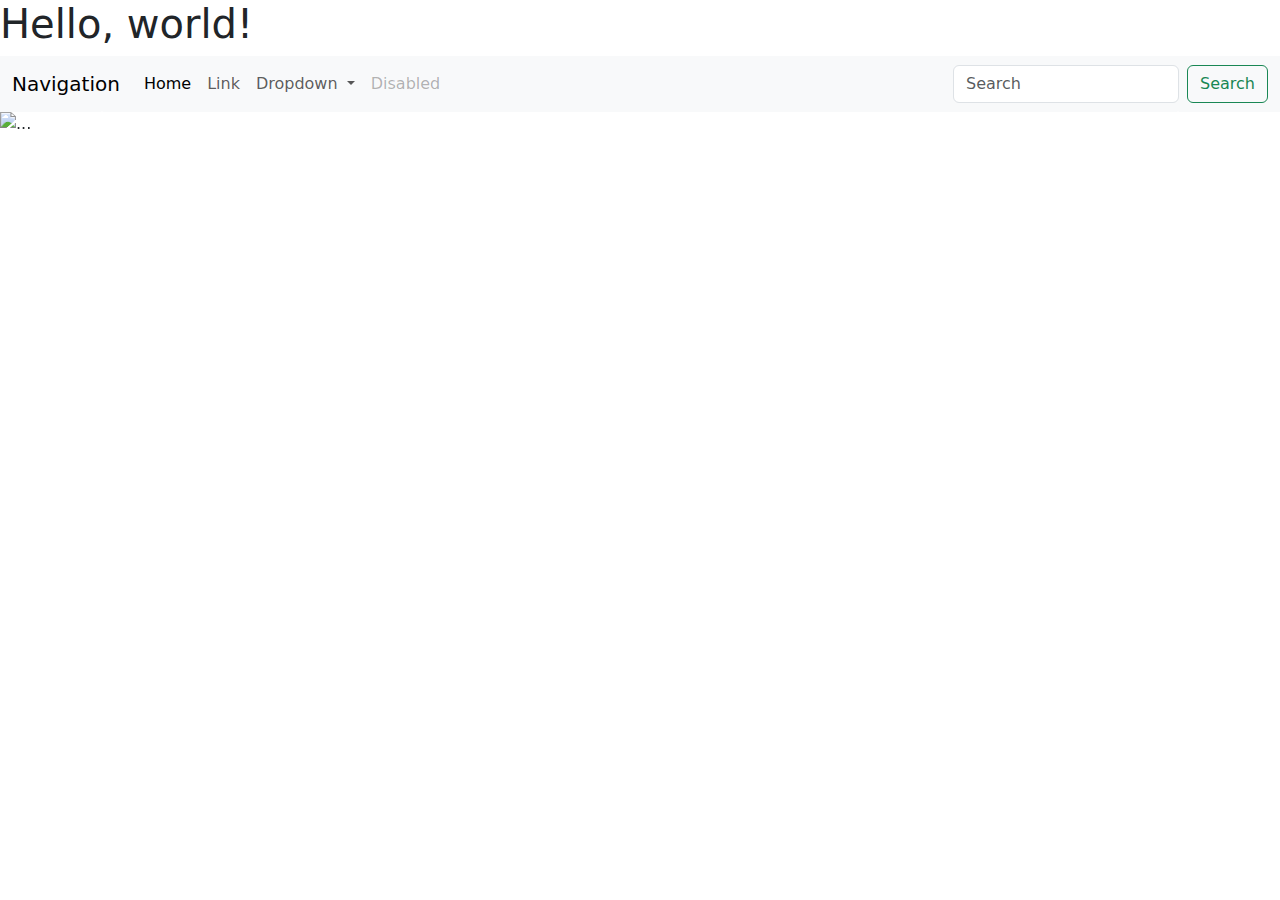
==== index.html @ 34ced66f "carousel" ====
<!doctype html>
<html lang="en">
  <head>
    <meta charset="utf-8">
    <link href="https://cdn.jsdelivr.net/npm/bootstrap@5.3.3/dist/css/bootstrap.min.css" rel="stylesheet" integrity="sha384-QWTKZyjpPEjISv5WaRU9OFeRpok6YctnYmDr5pNlyT2bRjXh0JMhjY6hW+ALEwIH" crossorigin="anonymous">
    <meta name="viewport" content="width=device-width, initial-scale=1">
    <title>BS</title>
  </head>
  <body>
    <script src="https://cdn.jsdelivr.net/npm/bootstrap@5.3.3/dist/js/bootstrap.bundle.min.js" integrity="sha384-YvpcrYf0tY3lHB60NNkmXc5s9fDVZLESaAA55NDzOxhy9GkcIdslK1eN7N6jIeHz" crossorigin="anonymous"></script>
    <h1>Hello, world!</h1>
    <nav class="navbar navbar-expand-lg bg-body-tertiary">
      <div class="container-fluid">
        <a class="navbar-brand" href="#">Navigation</a>
        <button class="navbar-toggler" type="button" data-bs-toggle="collapse" data-bs-target="#navbarSupportedContent" aria-controls="navbarSupportedContent" aria-expanded="false" aria-label="Toggle navigation">
          <span class="navbar-toggler-icon"></span>
        </button>
        <div class="collapse navbar-collapse" id="navbarSupportedContent">
          <ul class="navbar-nav me-auto mb-2 mb-lg-0">
            <li class="nav-item">
              <a class="nav-link active" aria-current="page" href="#">Home</a>
            </li>
            <li class="nav-item">
              <a class="nav-link" href="#">Link</a>
            </li>
            <li class="nav-item dropdown">
              <a class="nav-link dropdown-toggle" href="#" role="button" data-bs-toggle="dropdown" aria-expanded="false">
                Dropdown
              </a>
              <ul class="dropdown-menu">
                <li><a class="dropdown-item" href="#">Action</a></li>
                <li><a class="dropdown-item" href="#">Another action</a></li>
                <li><hr class="dropdown-divider"></li>
                <li><a class="dropdown-item" href="#">Something else here</a></li>
              </ul>
            </li>
            <li class="nav-item">
              <a class="nav-link disabled" aria-disabled="true">Disabled</a>
            </li>
          </ul>
          <form class="d-flex" role="search">
            <input class="form-control me-2" type="search" placeholder="Search" aria-label="Search">
            <button class="btn btn-outline-success" type="submit">Search</button>
          </form>
        </div>
      </div>
    </nav>
    <div id="carouselExample" class="carousel slide">
      <div class="carousel-inner">
        <div class="carousel-item active">
          <img src="..." class="d-block w-100" alt="...">
        </div>
        <div class="carousel-item">
          <img src="..." class="d-block w-100" alt="...">
        </div>
        <div class="carousel-item">
          <img src="..." class="d-block w-100" alt="...">
        </div>
      </div>
      <button class="carousel-control-prev" type="button" data-bs-target="#carouselExample" data-bs-slide="prev">
        <span class="carousel-control-prev-icon" aria-hidden="true"></span>
        <span class="visually-hidden">Previous</span>
      </button>
      <button class="carousel-control-next" type="button" data-bs-target="#carouselExample" data-bs-slide="next">
        <span class="carousel-control-next-icon" aria-hidden="true"></span>
        <span class="visually-hidden">Next</span>
      </button>
    </div>
  </body>
</html>
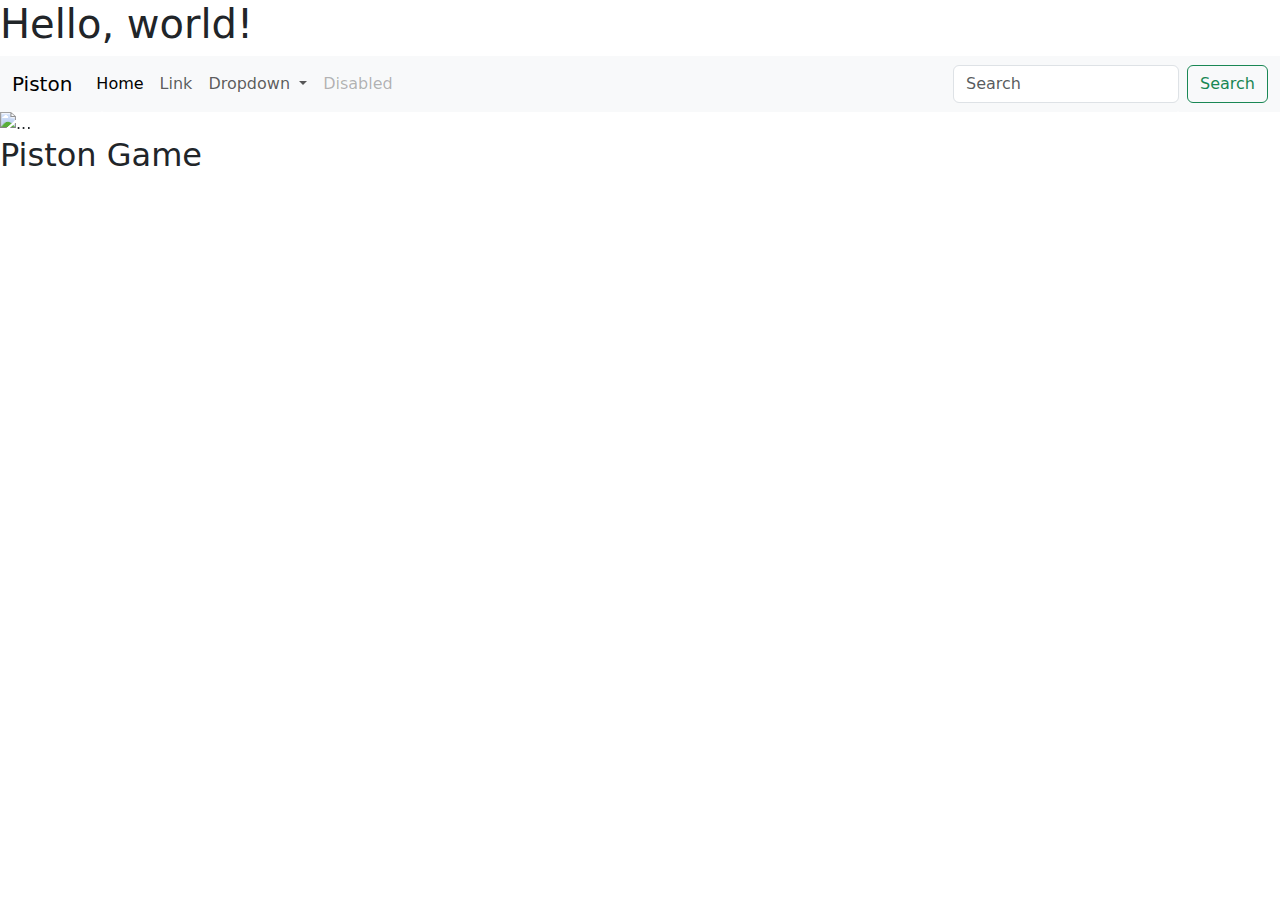
==== commit 0754125e: "piston" ====
--- a/index.html
+++ b/index.html
@@ -11,7 +11,7 @@
     <h1>Hello, world!</h1>
     <nav class="navbar navbar-expand-lg bg-body-tertiary">
       <div class="container-fluid">
-        <a class="navbar-brand" href="#">Navigation</a>
+        <a class="navbar-brand" href="#">Piston</a>
         <button class="navbar-toggler" type="button" data-bs-toggle="collapse" data-bs-target="#navbarSupportedContent" aria-controls="navbarSupportedContent" aria-expanded="false" aria-label="Toggle navigation">
           <span class="navbar-toggler-icon"></span>
         </button>
@@ -66,5 +66,6 @@
         <span class="visually-hidden">Next</span>
       </button>
     </div>
+    <h2>Piston Game</h2>
   </body>
 </html>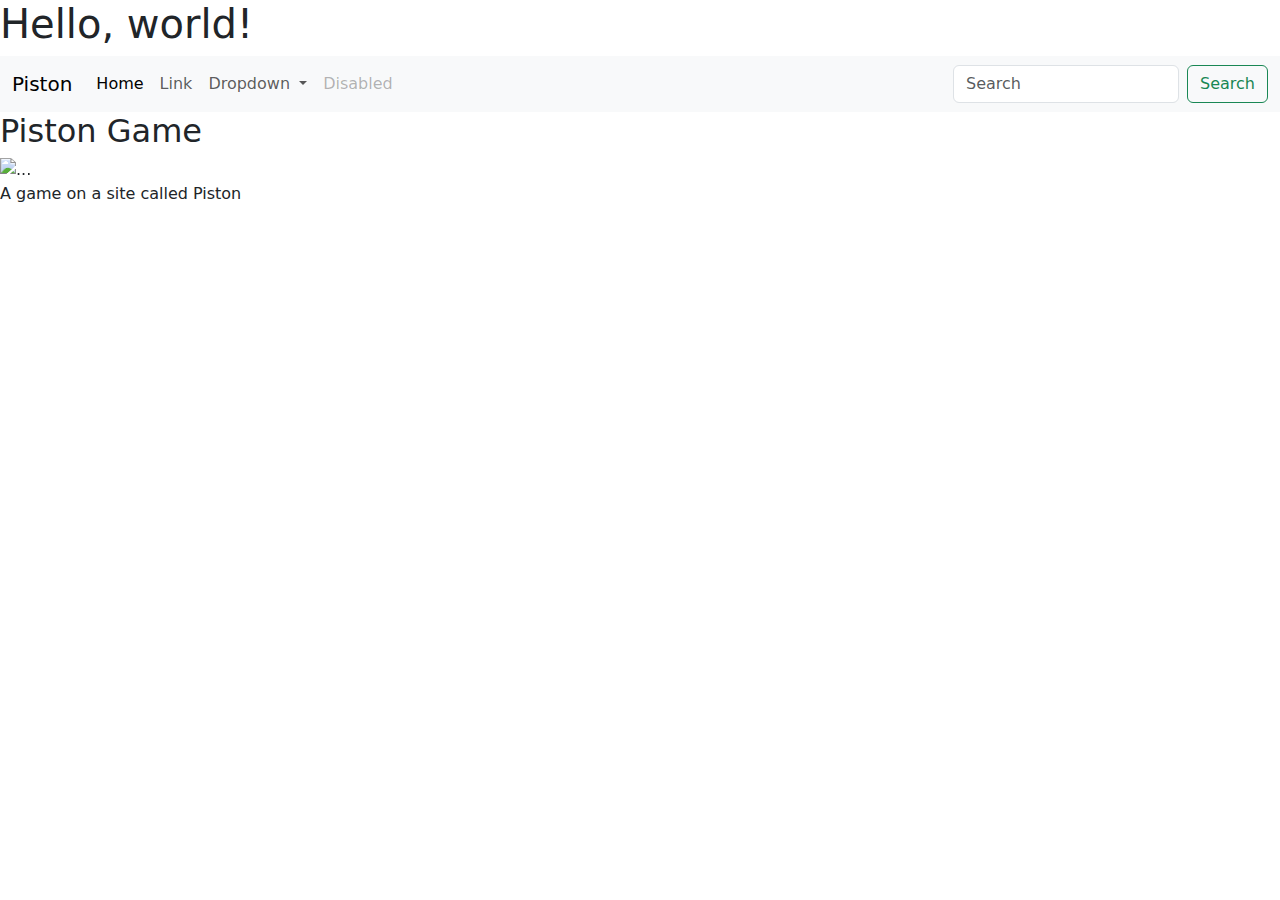
==== commit 5d74f45b: "added description of piston game" ====
--- a/index.html
+++ b/index.html
@@ -45,6 +45,7 @@
         </div>
       </div>
     </nav>
+    <h2>Piston Game</h2>
     <div id="carouselExample" class="carousel slide">
       <div class="carousel-inner">
         <div class="carousel-item active">
@@ -66,6 +67,6 @@
         <span class="visually-hidden">Next</span>
       </button>
     </div>
-    <h2>Piston Game</h2>
+    <p>A game on a site called Piston</p>
   </body>
 </html>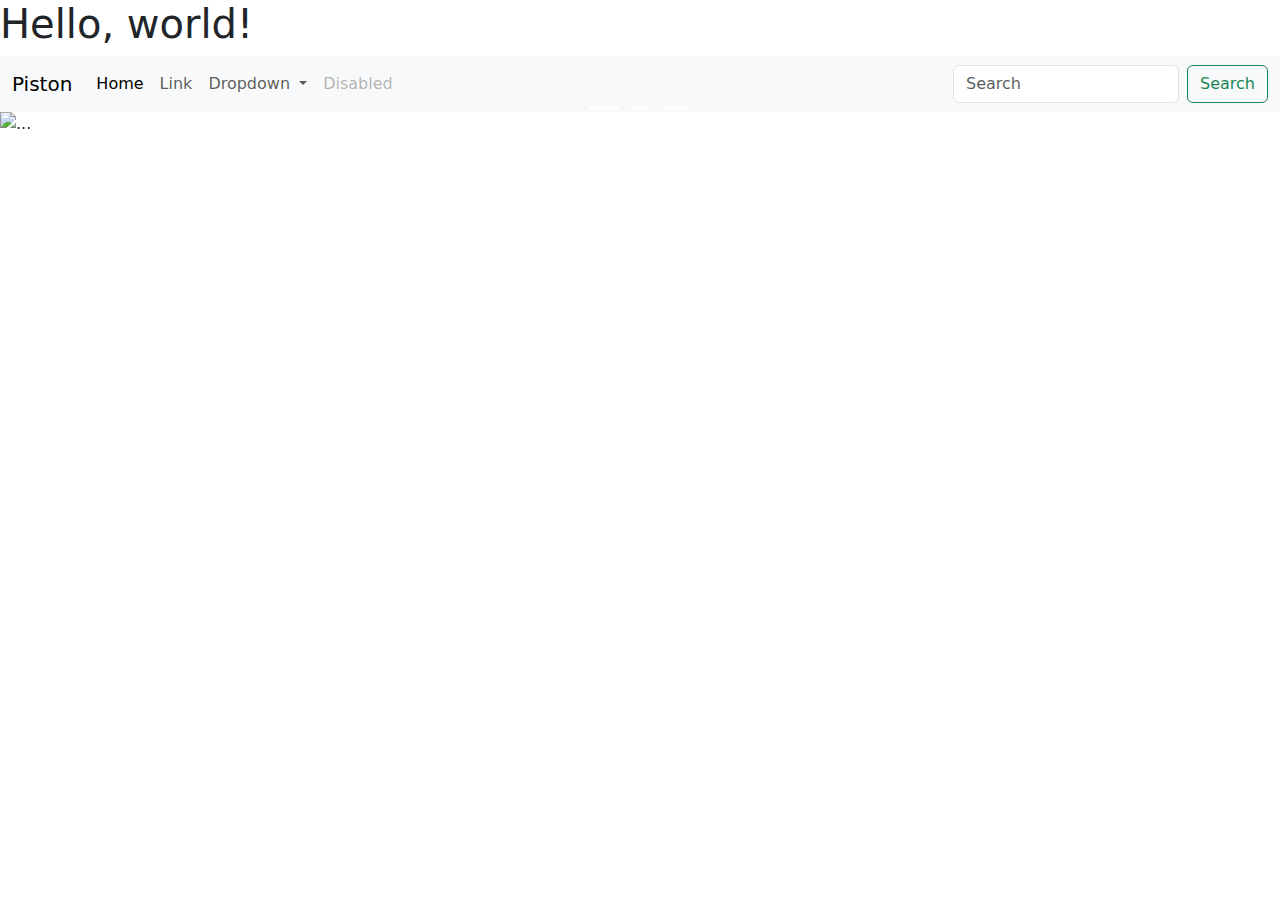
==== commit 386acfe1: "add carousel" ====
--- a/index.html
+++ b/index.html
@@ -18,7 +18,7 @@
         <div class="collapse navbar-collapse" id="navbarSupportedContent">
           <ul class="navbar-nav me-auto mb-2 mb-lg-0">
             <li class="nav-item">
-              <a class="nav-link active" aria-current="page" href="#">Home</a>
+              <a class="nav-link active" aria-current="page" href="index.html">Home</a>
             </li>
             <li class="nav-item">
               <a class="nav-link" href="#">Link</a>
@@ -30,7 +30,6 @@
               <ul class="dropdown-menu">
                 <li><a class="dropdown-item" href="#">Action</a></li>
                 <li><a class="dropdown-item" href="#">Another action</a></li>
-                <li><hr class="dropdown-divider"></li>
                 <li><a class="dropdown-item" href="#">Something else here</a></li>
               </ul>
             </li>
@@ -45,8 +44,12 @@
         </div>
       </div>
     </nav>
-    <h2>Piston Game</h2>
-    <div id="carouselExample" class="carousel slide">
+    <div id="carouselExampleIndicators" class="carousel slide">
+      <div class="carousel-indicators">
+        <button type="button" data-bs-target="#carouselExampleIndicators" data-bs-slide-to="0" class="active" aria-current="true" aria-label="Slide 1"></button>
+        <button type="button" data-bs-target="#carouselExampleIndicators" data-bs-slide-to="1" aria-label="Slide 2"></button>
+        <button type="button" data-bs-target="#carouselExampleIndicators" data-bs-slide-to="2" aria-label="Slide 3"></button>
+      </div>
       <div class="carousel-inner">
         <div class="carousel-item active">
           <img src="..." class="d-block w-100" alt="...">
@@ -58,15 +61,14 @@
           <img src="..." class="d-block w-100" alt="...">
         </div>
       </div>
-      <button class="carousel-control-prev" type="button" data-bs-target="#carouselExample" data-bs-slide="prev">
+      <button class="carousel-control-prev" type="button" data-bs-target="#carouselExampleIndicators" data-bs-slide="prev">
         <span class="carousel-control-prev-icon" aria-hidden="true"></span>
         <span class="visually-hidden">Previous</span>
       </button>
-      <button class="carousel-control-next" type="button" data-bs-target="#carouselExample" data-bs-slide="next">
+      <button class="carousel-control-next" type="button" data-bs-target="#carouselExampleIndicators" data-bs-slide="next">
         <span class="carousel-control-next-icon" aria-hidden="true"></span>
         <span class="visually-hidden">Next</span>
       </button>
     </div>
-    <p>A game on a site called Piston</p>
   </body>
 </html>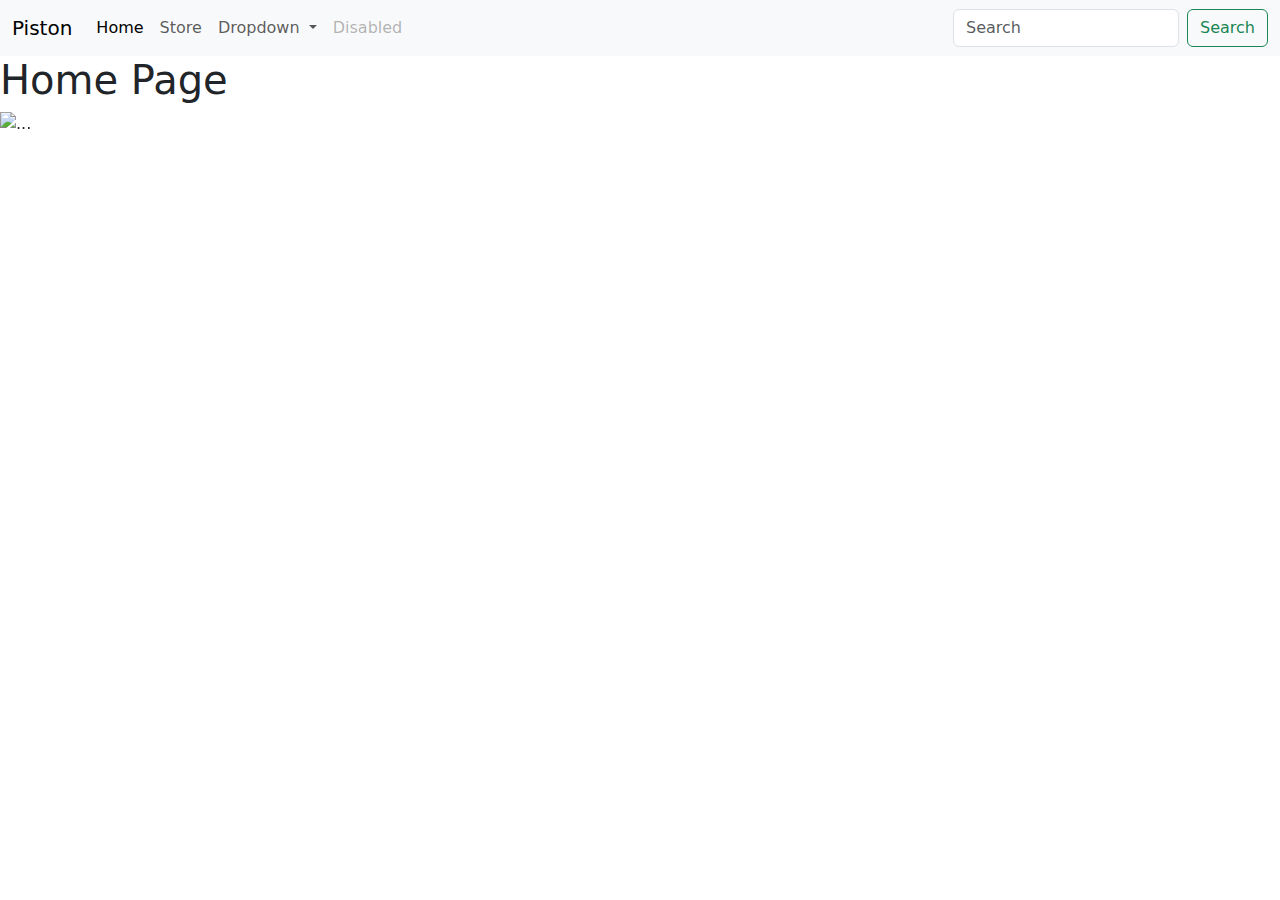
==== commit f3c552af: "products page" ====
--- a/index.html
+++ b/index.html
@@ -8,7 +8,6 @@
   </head>
   <body>
     <script src="https://cdn.jsdelivr.net/npm/bootstrap@5.3.3/dist/js/bootstrap.bundle.min.js" integrity="sha384-YvpcrYf0tY3lHB60NNkmXc5s9fDVZLESaAA55NDzOxhy9GkcIdslK1eN7N6jIeHz" crossorigin="anonymous"></script>
-    <h1>Hello, world!</h1>
     <nav class="navbar navbar-expand-lg bg-body-tertiary">
       <div class="container-fluid">
         <a class="navbar-brand" href="#">Piston</a>
@@ -21,7 +20,7 @@
               <a class="nav-link active" aria-current="page" href="index.html">Home</a>
             </li>
             <li class="nav-item">
-              <a class="nav-link" href="#">Link</a>
+              <a class="nav-link" href="products.html">Store</a>
             </li>
             <li class="nav-item dropdown">
               <a class="nav-link dropdown-toggle" href="#" role="button" data-bs-toggle="dropdown" aria-expanded="false">
@@ -44,6 +43,7 @@
         </div>
       </div>
     </nav>
+    <h1>Home Page</h1>
     <div id="carouselExampleIndicators" class="carousel slide">
       <div class="carousel-indicators">
         <button type="button" data-bs-target="#carouselExampleIndicators" data-bs-slide-to="0" class="active" aria-current="true" aria-label="Slide 1"></button>
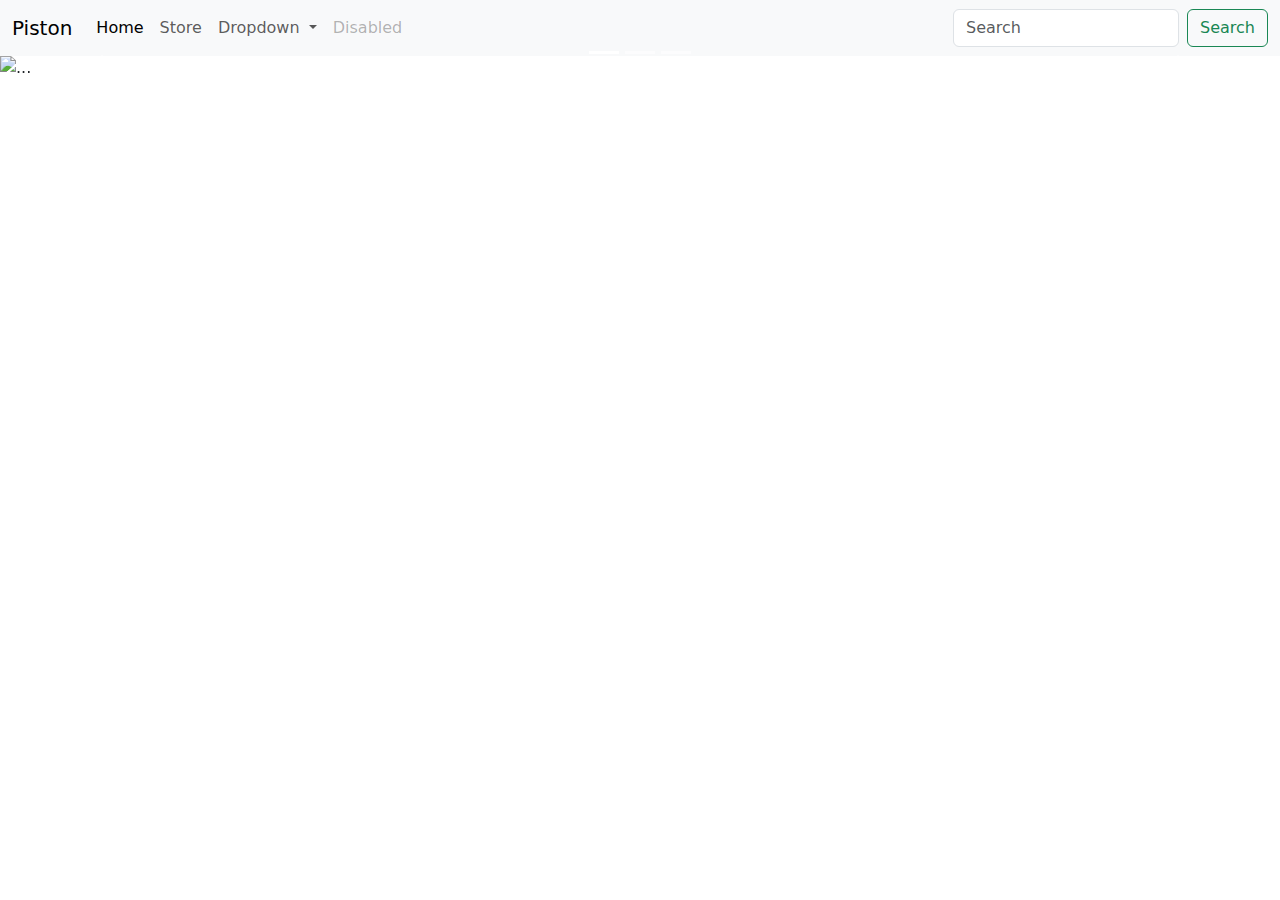
==== commit 761e2a6a: "something" ====
--- a/index.html
+++ b/index.html
@@ -4,7 +4,7 @@
     <meta charset="utf-8">
     <link href="https://cdn.jsdelivr.net/npm/bootstrap@5.3.3/dist/css/bootstrap.min.css" rel="stylesheet" integrity="sha384-QWTKZyjpPEjISv5WaRU9OFeRpok6YctnYmDr5pNlyT2bRjXh0JMhjY6hW+ALEwIH" crossorigin="anonymous">
     <meta name="viewport" content="width=device-width, initial-scale=1">
-    <title>BS</title>
+    <title>Piston Home</title>
   </head>
   <body>
     <script src="https://cdn.jsdelivr.net/npm/bootstrap@5.3.3/dist/js/bootstrap.bundle.min.js" integrity="sha384-YvpcrYf0tY3lHB60NNkmXc5s9fDVZLESaAA55NDzOxhy9GkcIdslK1eN7N6jIeHz" crossorigin="anonymous"></script>
@@ -43,7 +43,6 @@
         </div>
       </div>
     </nav>
-    <h1>Home Page</h1>
     <div id="carouselExampleIndicators" class="carousel slide">
       <div class="carousel-indicators">
         <button type="button" data-bs-target="#carouselExampleIndicators" data-bs-slide-to="0" class="active" aria-current="true" aria-label="Slide 1"></button>
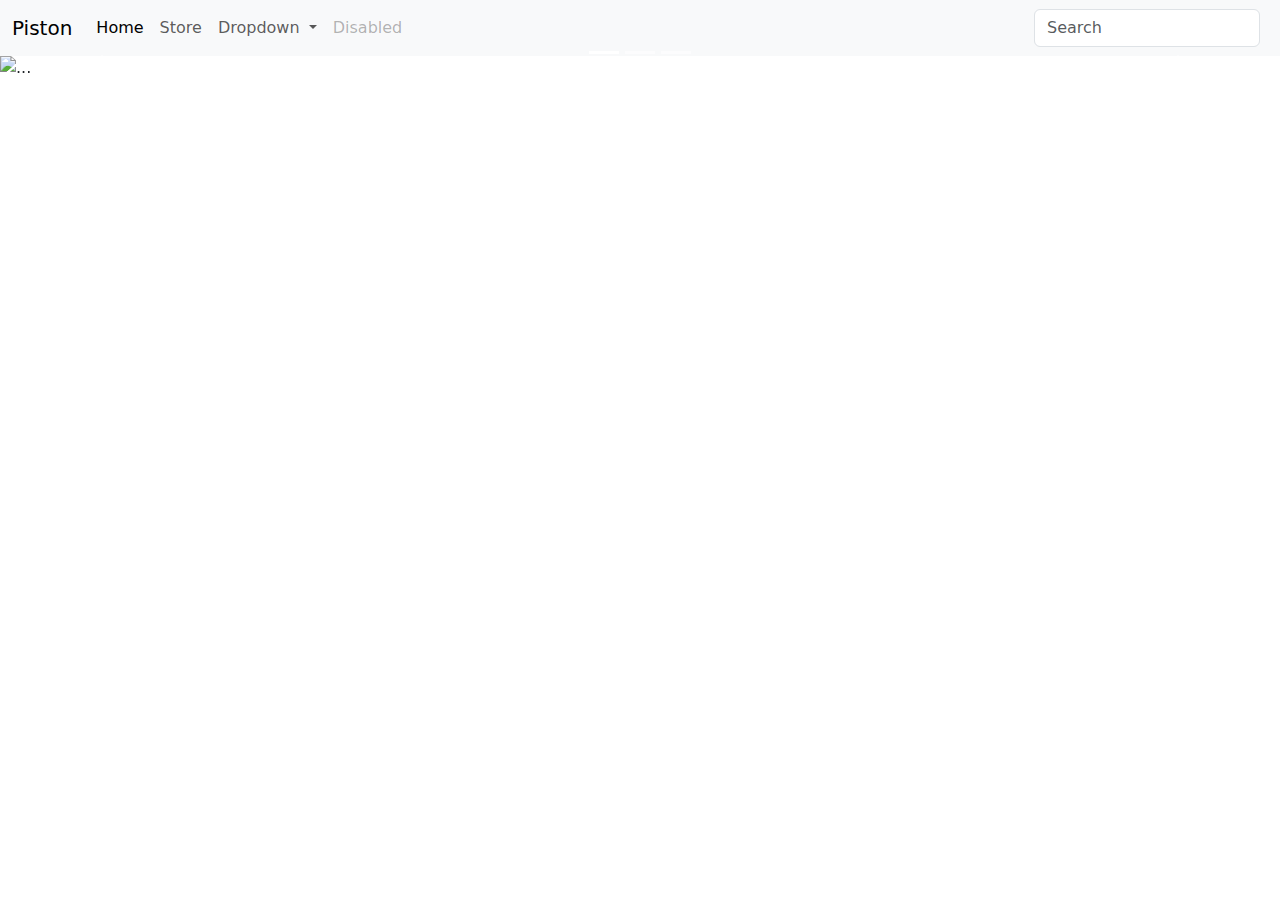
==== commit b3225ce1: "product cards" ====
--- a/index.html
+++ b/index.html
@@ -38,7 +38,6 @@
           </ul>
           <form class="d-flex" role="search">
             <input class="form-control me-2" type="search" placeholder="Search" aria-label="Search">
-            <button class="btn btn-outline-success" type="submit">Search</button>
           </form>
         </div>
       </div>
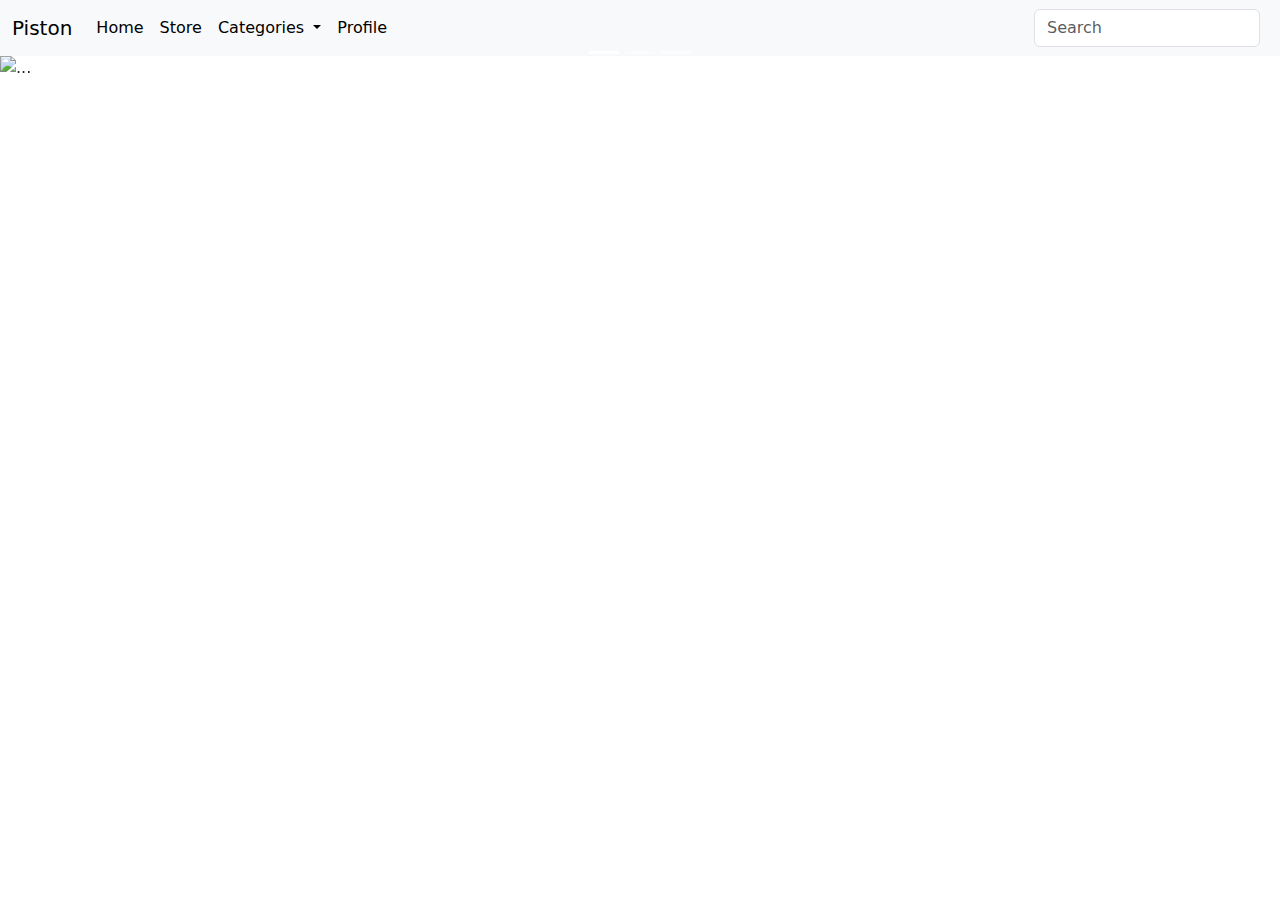
==== commit b56782ef: "navbar changes" ====
--- a/index.html
+++ b/index.html
@@ -20,20 +20,21 @@
               <a class="nav-link active" aria-current="page" href="index.html">Home</a>
             </li>
             <li class="nav-item">
-              <a class="nav-link" href="products.html">Store</a>
-            </li>
+                <a class="nav-link active" aria-current="page" href="products.html">Store</a>
+              </li>
+            
             <li class="nav-item dropdown">
-              <a class="nav-link dropdown-toggle" href="#" role="button" data-bs-toggle="dropdown" aria-expanded="false">
-                Dropdown
+              <a class="nav-link dropdown-toggle active" href="#" role="button" data-bs-toggle="dropdown" aria-expanded="false" aria-current="page">
+                Categories
               </a>
               <ul class="dropdown-menu">
-                <li><a class="dropdown-item" href="#">Action</a></li>
-                <li><a class="dropdown-item" href="#">Another action</a></li>
-                <li><a class="dropdown-item" href="#">Something else here</a></li>
+                <li><a class="dropdown-item" href="#">PvP</a></li>
+                <li><a class="dropdown-item" href="#">PvE</a></li>
+                <li><a class="dropdown-item" href="#">PvX</a></li>
               </ul>
             </li>
             <li class="nav-item">
-              <a class="nav-link disabled" aria-disabled="true">Disabled</a>
+                <a class="nav-link active" aria-current="page" href="#">Profile</a>
             </li>
           </ul>
           <form class="d-flex" role="search">
